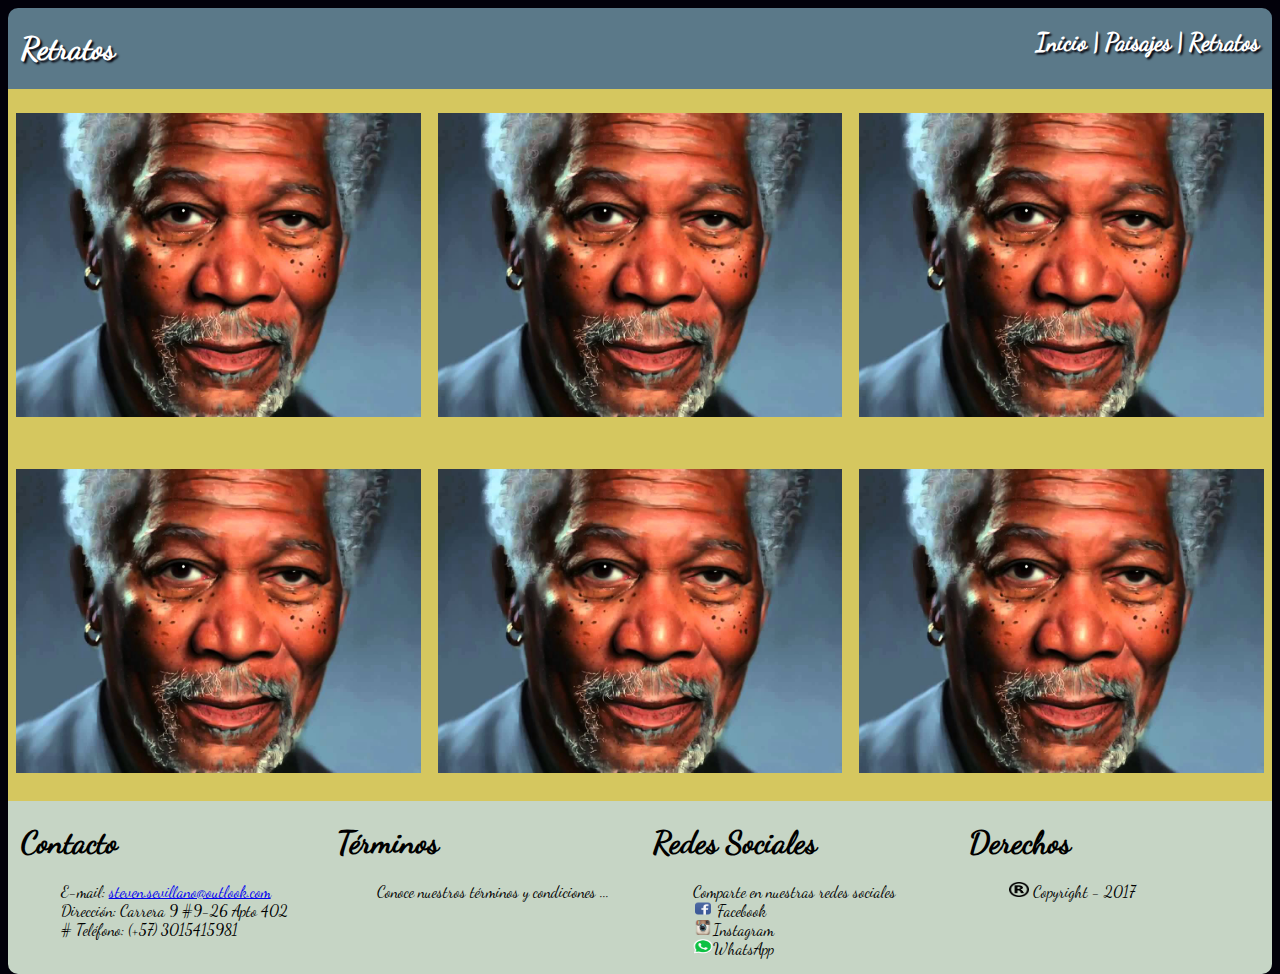
==== retratos.html @ 09da7676 "Primer_Avance" ====
<!DOCTYPE html>
<html>
<head>
	<meta charset="utf-8">
	<meta name="viewport" content="width=device-width, user-scalable=no">
	<title>Web de Fotografía</title>
	<link rel="stylesheet" href="css/estilos.css">
</head>
<body>
	<div id="contenido">
		<header>
			<div class="cabecera">
				<div id="columna1">
					<h1>Retratos</h1>
				</div>
				<div id="columna2">
					<h2><a id="inicio" href="index.html">Inicio</a> | <a id="paisajes" href="paisajes.html">Paisajes</a> | <a id="retratos" href="retratos.html">Retratos</a></h2>
				</div>
			</div>
		</header>
		<div class="cuerpoRetratos">
			<div id="foto1">
				<p><img src="media/retrato1.jpg"></p>
			</div>
			<div id="foto2">
				<p><img src="media/retrato1.jpg"></p>
			</div>
			<div id="foto3">
				<p><img src="media/retrato1.jpg"></p>
			</div>
			<div id="foto4">
				<p><img src="media/retrato1.jpg"></p>
			</div>
			<div id="foto5">
				<p><img src="media/retrato1.jpg"></p>
			</div>
			<div id="foto6">
				<p><img src="media/retrato1.jpg"></p>
			</div>
		</div>		
		<footer>
			<div class="pie">
				<div id="contacto">
					<h1>Contacto</h1>
					<ul>
						<li>E-mail: <a href="mailto: steven.sevillano@outlook.com">steven.sevillano@outlook.com</a></li>
						<li>Dirección: Carrera 9 #9-26 Apto 402</li>
						<li># Teléfono: (+57) 3015415981 </li>
					</ul>
				</div>
				<div id="termino">
					<h1>Términos</h1>
					<ul>
						<p>Conoce nuestros términos y condiciones ...</p>	
					</ul>					
				</div>
				<div id="redesSociales">
					<h1>Redes Sociales</h1>
					<ul>Comparte en nuestras redes sociales
						<li><img src="media/facebook.png"> Facebook</li>
						<li><img src="media/instagram.png">Instagram</li>
						<li><img src="media/whatsapp.png">WhatsApp</li>				
					</ul>
				</div>
				<div id="derechos">
					<h1>Derechos</h1>
					<ul>
						<li><img src="media/registered.png"> Copyright - 2017</li>	
					</ul>
				</div>
			</div>
		</footer>
	</div>
</body>
</html>
---- css/estilos.css ----
@font-face{
	font-family: 'DancingScript';
	src: url('../font/DancingScript-Regular.ttf');
}
body{
	height: 1em;
	text-align: center;
	font-family: 'DancingScript';
	background-color: #02010a;
}
.cabecera{
	width: 100%;
	background-color: #5b7989;
	border-radius: 10px 10px 0 0;
	text-shadow: 2px 2px 2px #02010a;
	color: white;
	display: flex;
	flex-flow: row wrap;
}
.cabecera div{
	margin-left: 1%;
	margin-right: 1%;
	width: 48%;
}
div h2 {
	text-align: right;
}
div h1{
	text-align: left;
}
h2 a{
	color: white;
	text-decoration: none;
}
.imagenCentral{
	text-align: center;
	width: 100%;
	background-color: #82c3a6;
}
.imagenCentral img{
	padding: 1%;
	width: 98%;
}
.imagenesSecundarias{
	margin: auto;
	width: 100%;
	background-color:  #d5c75f;
	border: 1px;
	display: flex;
	flex-flow: row wrap;
}
.imagenesSecundarias div{
	flex: 1 1 50%;
	text-align: center;
}
.pie div{
	width: 24%;
	height: 100%;
	margin-left: 1%; 
}
p img{
	margin: 2%;
	width: 96%;
}
footer{
	background-color: #C6d5c5;
	border-radius: 0 0 10px 10px;
}
li{
	list-style-type: none;
}
.pie{
	text-align: left;
	width: 100%;
	display: flex;
	flex-flow: row wrap;
}
.pie img{
	border-radius: 1px;
	width: 20px;
	height: 15px;
}
.cuerpoRetratos, .cuerpoPaisajes{
	background-color:  #d5c75f;
	border: 1px;
	display: flex;
	flex-flow: row wrap;
}
div[id*=foto]{
	flex: 1 1 33%;
	text-align: center;
}
@media screen and (max-width: 640px){

	.cabecera div{
		margin: 0 auto;
		width: 100%;
		text-align: center;
	}
	#columna1{
		width: 100%;
	}
	#columna2{
		width: 100%;
	}
	div h2 {
		text-align: center;
	}
	div h1{
		text-align: center;
	}
	.pie div{
		text-align: center;
		margin: 0 auto;
		width: 100%;
	}
	.imagenesSecundarias div{
		flex: 1 1 100%;
	}
	div[id*=foto]{
	flex: 1 1 100%;
	text-align: center;
}
}
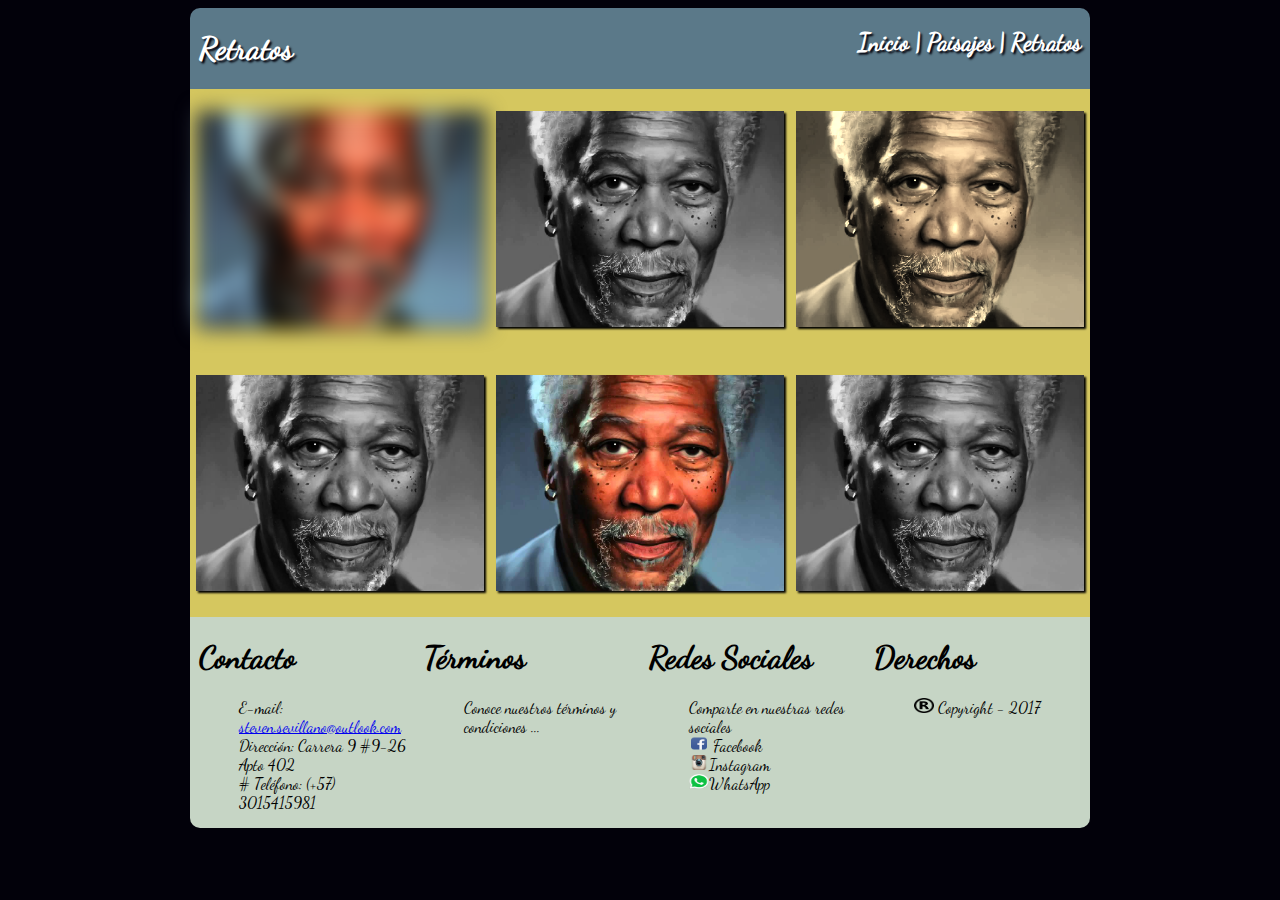
==== commit 10bc3649: "Avance_Final" ====
--- a/retratos.html
+++ b/retratos.html
@@ -19,23 +19,23 @@
 			</div>
 		</header>
 		<div class="cuerpoRetratos">
-			<div id="foto1">
-				<p><img src="media/retrato1.jpg"></p>
+			<div class="foto">
+				<p><img id="foto1" src="media/retrato1.jpg"></p>
 			</div>
-			<div id="foto2">
-				<p><img src="media/retrato1.jpg"></p>
+			<div class="foto">
+				<p><img id="foto2" src="media/retrato1.jpg"></p>
 			</div>
-			<div id="foto3">
-				<p><img src="media/retrato1.jpg"></p>
+			<div class="foto">
+				<p><img id="foto3" src="media/retrato1.jpg"></p>
 			</div>
-			<div id="foto4">
-				<p><img src="media/retrato1.jpg"></p>
+			<div class="foto">
+				<p><img id="foto4" src="media/retrato1.jpg"></p>
 			</div>
-			<div id="foto5">
-				<p><img src="media/retrato1.jpg"></p>
+			<div class="foto">
+				<p><img id="foto5" src="media/retrato1.jpg"></p>
 			</div>
-			<div id="foto6">
-				<p><img src="media/retrato1.jpg"></p>
+			<div class="foto">
+				<p><img id="foto6" src="media/retrato1.jpg"></p>
 			</div>
 		</div>		
 		<footer>
--- a/css/estilos.css
+++ b/css/estilos.css
@@ -7,6 +7,10 @@
 	text-align: center;
 	font-family: 'DancingScript';
 	background-color: #02010a;
+}
+#contenido{
+	align-self: center;
+	width: 900px;
 }
 .cabecera{
 	width: 100%;
@@ -46,6 +50,7 @@
 	width: 100%;
 	background-color:  #d5c75f;
 	border: 1px;
+	perspective: 100%;
 	display: flex;
 	flex-flow: row wrap;
 }
@@ -61,6 +66,7 @@
 p img{
 	margin: 2%;
 	width: 96%;
+	box-shadow: 2px 2px 2px black;
 }
 footer{
 	background-color: #C6d5c5;
@@ -86,12 +92,63 @@
 	display: flex;
 	flex-flow: row wrap;
 }
-div[id*=foto]{
+div[class*=foto]{
 	flex: 1 1 33%;
 	text-align: center;
 }
-@media screen and (max-width: 640px){
+@keyframes inicio-animacion{
+	0%{
+		position: relative;
+		margin-top: 150%;
+	}
+	60%{
+		position: relative;
+		margin-top: -5%;
+	}
+	100%{
+		position: relative;
+		margin-top: 0;
+	}
+}
+header{
+	-webkit-animation-name: inicio-animacion;
+	-webkit-animation-duration: 1s;
+}
+.secundariaDer p img:hover{
+	box-shadow: 2px 2px 2px #82c3a6;
+	transform: translate(20px, -5px);
+}
+.secundariaIzq p img:hover{
+	box-shadow: 2px 2px 2px #82c3a6;
+	transform: rotate(10deg);
+}
+#foto1{
+	-webkit-filter:blur(10px);
+	filter: blur(10px);
+}
+#foto2, #foto4, #foto6{
+	-webkit-filter:grayscale(100%);
+	filter:grayscale(100%);
+}
+#foto3{
+	-webkit-filter:sepia(90%);
+	filter:sepia(90%);
+}
+@media screen and (min-width: 901px){
+	#contenido{
+		margin: 0 auto;
+		box-align:center;
+		width: 900px;
+	}
+	body{
+		box-align:center;
+	}
+}
+@media screen and (max-width: 900px){
 
+	#contenido{
+		width: 100%;
+	}
 	.cabecera div{
 		margin: 0 auto;
 		width: 100%;
@@ -117,8 +174,8 @@
 	.imagenesSecundarias div{
 		flex: 1 1 100%;
 	}
-	div[id*=foto]{
-	flex: 1 1 100%;
-	text-align: center;
+	div[class*=foto]{
+		flex: 1 1 100%;
+		text-align: center;
+	}
 }
-}
